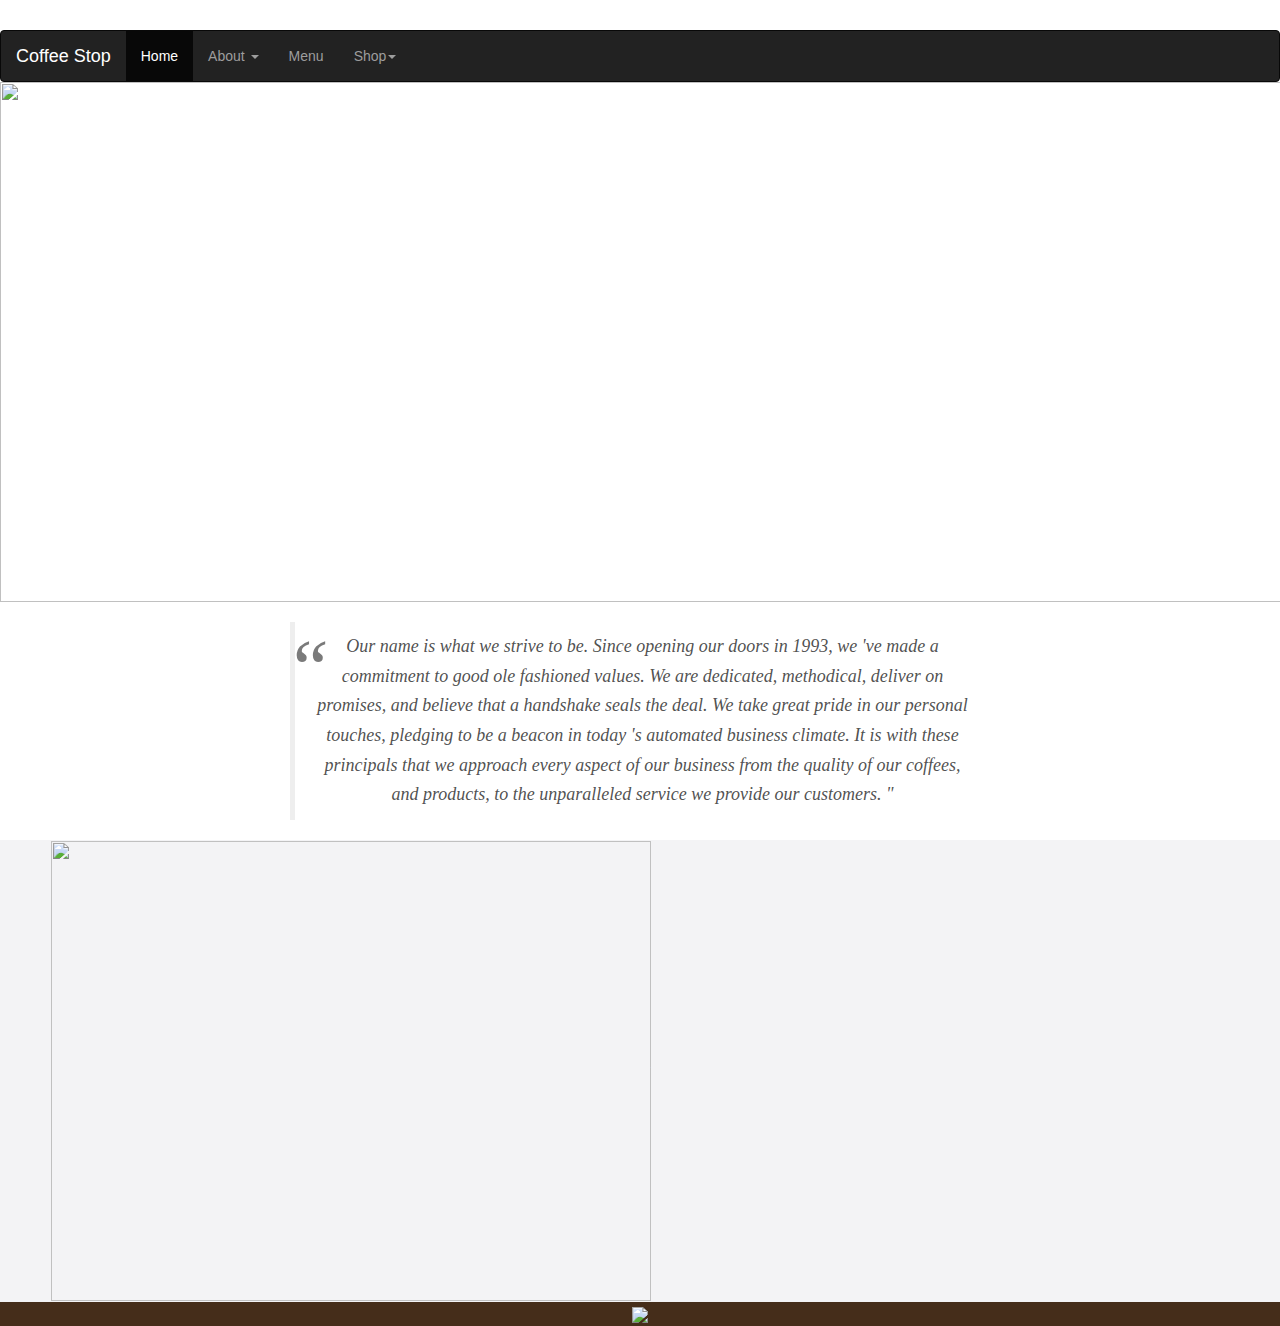
==== coffeestop/coffeestop/index.html @ 7d946fbd "Add files via upload" ====
<!doctype html>
<html>
<link rel="stylesheet" type="text/css" href="main.css">

<link rel="stylesheet" href="https://maxcdn.bootstrapcdn.com/bootstrap/3.3.7/css/bootstrap.min.css" integrity="sha384-BVYiiSIFeK1dGmJRAkycuHAHRg32OmUcww7on3RYdg4Va+PmSTsz/K68vbdEjh4u" crossorigin="anonymous">
<title> Coffee Stop</title>

<p style="padding-top: 20px">
    <nav class="navbar navbar-inverse ">
        <div class="container-fluid">
            <div class="navbar-header">
                <a class="navbar-brand" href="#">
                    <p style="color: white"> Coffee Stop</p>
                </a>
            </div>
            <ul class="nav navbar-nav">
                <li class="active"><a href="#">Home</a></li>
                <li class="dropdown">
                    <a class="dropdown-toggle" data-toggle="dropdown" href="#">About
        <span class="caret"></span></a>

                    <ul class="dropdown-menu">
                        <li><a href="#">Our Story</a></li>
                        <li>
                            <a href="#">Rewards</a>
                        </li>
                        <li><a href="#">Contact Us</a></li>
                    </ul>
                </li>


                <li><a href="#">Menu</a></li>
                <li class="dropdown">
                    <a class="dropdown-toggle" data-toggle="dropdown" href="#">Shop<span class ="caret"></span></a>
                    <ul class="dropdown-menu">
                        <li><a href="#">Beans</a></li>
                        <li> <a href="#">Merch</a></li>
                    </ul>

        </div>
    </nav>
</p>

<body>
    <center>
        <div class="banner"> <img src="https://foleyfoodservice.com/images/coffee-header.jpg" height="520px" width="1519px" />
        </div>
    </center>


    <br>
    <center>
        <div>
            <blockquote>
                <p style="font-size: 18px" ;> Our name is what we strive to be. Since opening our doors in 1993, we 've made a commitment to good ole fashioned values. We are dedicated, methodical, deliver on promises, and believe that a handshake seals the deal. We take great pride
                    in our personal touches, pledging to be a beacon in today 's automated business climate. It is with these principals that we approach every aspect of our business from the quality of our coffees, and products, to the unparalleled service
                    we provide our customers. "</p>
            </blockquote>
        </div>
    </center>


    <div class="types">
        <img src="https://www.types.coffee/wp-content/uploads/2014/05/coffee-drinks.png" height="460" width="600" ; />testing testing</div>



    <center>
        <div class="realcoffee"><img src="http://en.shram.kiev.ua/img/health/coffee-types/coffee-types-logo.png " /></div>
    </center>





</body>


</html>
---- coffeestop/coffeestop/main.css ----
.banner {
    position: relative;
    box-sizing: border-box;
    margin-top: -20px;
}

blockquote {
    font-family: Georgia, serif;
    font-style: italic;
    width: 700px;
    margin: 0.25em 0;
    padding: 0.35em 40px;
    line-height: 1.65;
    position: relative;
    color: #333333dc;
}

blockquote:before {
    display: block;
    padding-left: 10px;
    content: "\201C";
    font-size: 80px;
    position: absolute;
    left: -20px;
    top: -20px;
    color: #7a7a7a;
}

.types {
    padding-left: 50px;
    margin-top: 2px;
    border: solid;
    border-width: 0.5px;
    color: rgba(243, 243, 245);
    background: rgba(243, 243, 245);
}

.realcoffee {
    border: solid;
    border-width: 2px;
    position: relative;
    color: rgba(69, 45, 26);
    background: rgba(69, 45, 26);
}
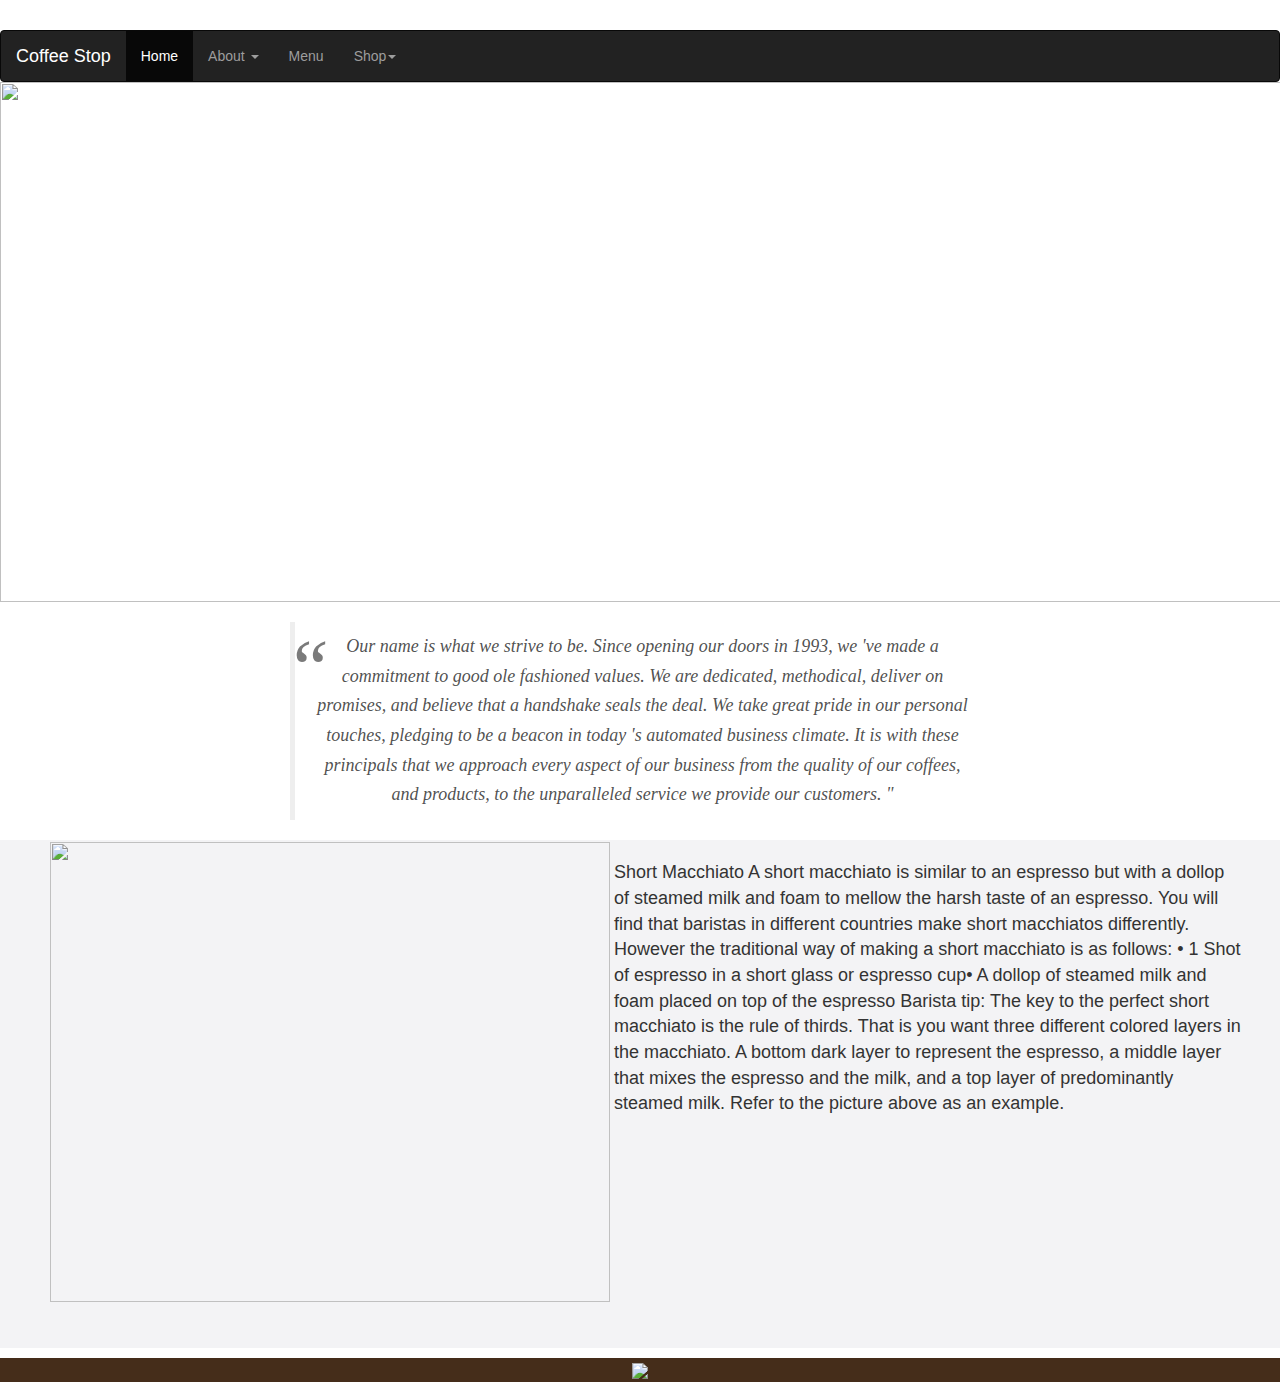
==== commit 37ba9455: "Add files via upload" ====
--- a/coffeestop/coffeestop/index.html
+++ b/coffeestop/coffeestop/index.html
@@ -43,7 +43,7 @@
 
 <body>
     <center>
-        <div class="banner"> <img src="https://foleyfoodservice.com/images/coffee-header.jpg" height="520px" width="1519px" />
+        <div class="banner"> <img src="https://foleyfoodservice.com/images/coffee-header.jpg" height="520px" width="1506px" />
         </div>
     </center>
 
@@ -60,14 +60,18 @@
     </center>
 
 
-    <div class="types">
-        <img src="https://www.types.coffee/wp-content/uploads/2014/05/coffee-drinks.png" height="460" width="600" ; />testing testing</div>
+    <div class="types"><img src="https://www.types.coffee/wp-content/uploads/2014/05/coffee-drinks.png" height="460" width="560" ; /> </div>
+    <div class="border_text"> Short Macchiato A short macchiato is similar to an espresso but with a dollop of steamed milk and foam to mellow the harsh taste of an espresso. You will find that baristas in different countries make short macchiatos differently. However the traditional
+        way of making a short macchiato is as follows: • 1 Shot of espresso in a short glass or espresso cup• A dollop of steamed milk and foam placed on top of the espresso Barista tip: The key to the perfect short macchiato is the rule of thirds. That
+        is you want three different colored layers in the macchiato. A bottom dark layer to represent the espresso, a middle layer that mixes the espresso and the milk, and a top layer of predominantly steamed milk. Refer to the picture above as an example.
 
+    </div>
+    <pstyle="clear: both;">
+        </p>
 
-
-    <center>
-        <div class="realcoffee"><img src="http://en.shram.kiev.ua/img/health/coffee-types/coffee-types-logo.png " /></div>
-    </center>
+        <center>
+            <div class="realcoffee"><img src="http://en.shram.kiev.ua/img/health/coffee-types/coffee-types-logo.png " /></div>
+        </center>
 
 
 
--- a/coffeestop/coffeestop/main.css
+++ b/coffeestop/coffeestop/main.css
@@ -29,10 +29,22 @@
 .types {
     padding-left: 50px;
     margin-top: 2px;
-    border: solid;
-    border-width: 0.5px;
-    color: rgba(243, 243, 245);
+    margin-bottom: -10px;
+    padding-right: 4px;
+    float: left;
+    border-style: dash;
+    border-color: brown;
     background: rgba(243, 243, 245);
+}
+
+.border_text {
+    font-family: helvetica;
+    font-size: 18px;
+    text-align: center-justify;
+    padding-top: 20px;
+    background: rgba(243, 243, 245);
+    padding-bottom: 18%;
+    padding-right: 2em;
 }
 
 .realcoffee {
